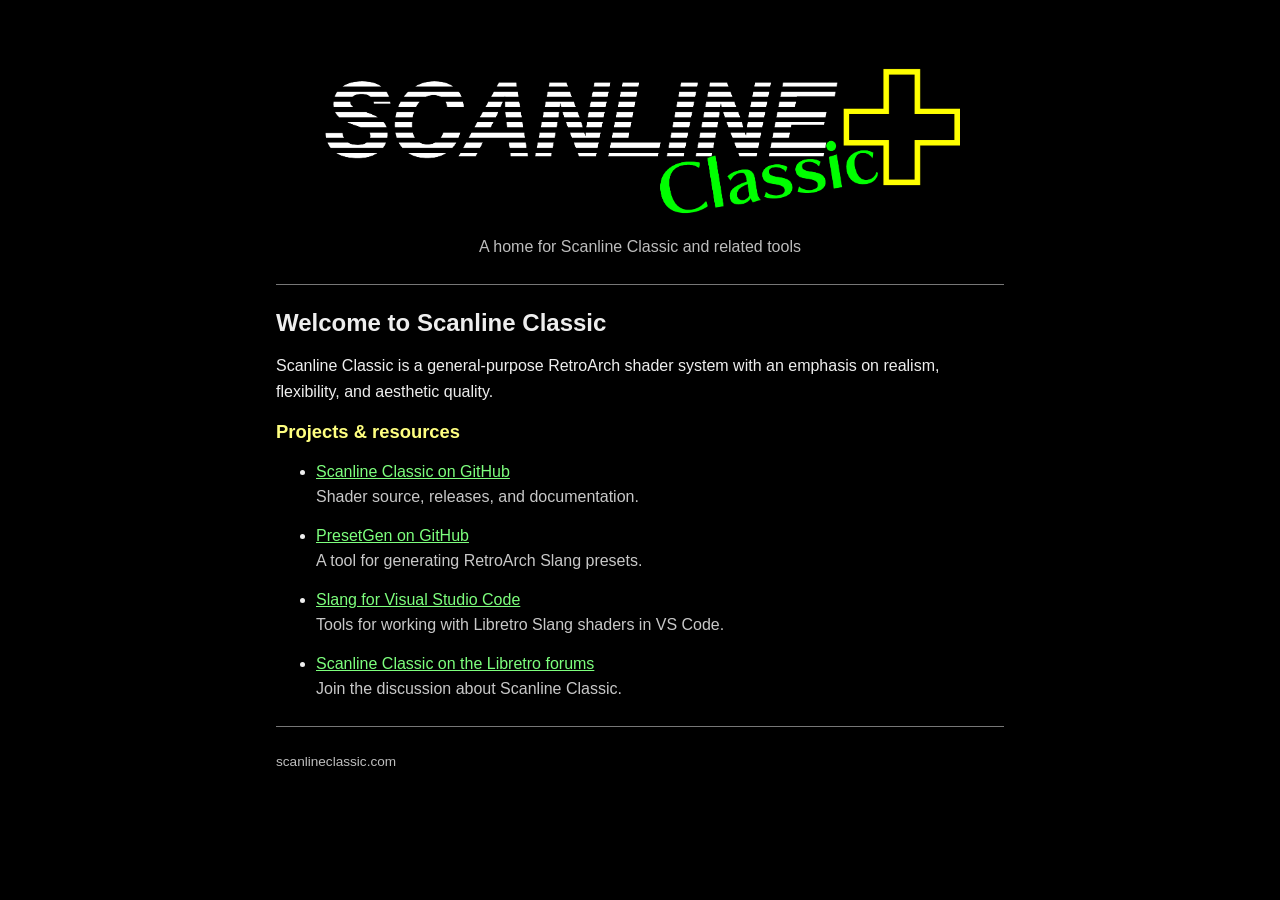
==== index.html @ 7bfc21c9 "Initial commit" ====
<!doctype html>
<html lang="en">
<head>
  <meta charset="utf-8">
  <meta name="viewport" content="width=device-width, initial-scale=1">
  <meta name="description" content="Scanline Classic, a flexible RetroArch shader, and related tools.">
  <meta name="color-scheme" content="dark">
  <title>Scanline Classic</title>
  <link rel="icon" type="image/png" href="share/scanlinemini.png">
  <style>
    :root {
      color-scheme: dark;
      font-family: Verdana, Geneva, sans-serif;
      background: #000;
      color: #eee;
    }

    * { box-sizing: border-box; }

    body {
      max-width: 760px;
      margin: 0 auto;
      padding: 1.5rem 1rem 2rem;
      line-height: 1.6;
    }

    a { color: #7dff7d; }
    a:visited { color: #d3b3ff; }
    a:hover { color: #ffff80; }
    a:focus-visible { outline: 2px solid #ffff00; outline-offset: 3px; }

    .skip-link {
      position: absolute;
      top: -10rem;
      left: 1rem;
      padding: .5rem;
      background: #000;
    }
    .skip-link:focus { top: 1rem; }

    header { text-align: center; }
    header img { display: block; width: 100%; height: auto; }
    header p { margin: .25rem 0 1.5rem; color: #bdbdbd; }

    h1, h2 { line-height: 1.2; }
    h1 { font-size: 1.5rem; }
    h2 { color: #ffff80; font-size: 1.15rem; }
    hr { border: 0; border-top: 1px solid #777; margin: 1.5rem 0; }
    li { margin: .8rem 0; }
    li span { display: block; color: #c8c8c8; }
    footer { color: #bdbdbd; font-size: .85rem; }
  </style>
</head>
<body>
  <a class="skip-link" href="#main">Skip to content</a>
  <header>
    <img src="share/scanlinepluslogo.png" alt="Scanline Classic" width="2209" height="625">
    <p>A home for Scanline Classic and related tools</p>
  </header>

  <main id="main">
    <hr>
    <h1>Welcome to Scanline Classic</h1>
    <p>Scanline Classic is a general-purpose RetroArch shader system with an emphasis on realism, flexibility, and aesthetic quality.</p>

    <h2>Projects &amp; resources</h2>
    <ul>
      <li>
        <a href="https://github.com/anikom15/scanline-classic">Scanline Classic on GitHub</a>
        <span>Shader source, releases, and documentation.</span>
      </li>
      <li>
        <a href="https://github.com/anikom15/presetgen">PresetGen on GitHub</a>
        <span>A tool for generating RetroArch Slang presets.</span>
      </li>
      <li>
        <a href="https://marketplace.visualstudio.com/items?itemName=ScanlineClassic.libretro-slang">Slang for Visual Studio Code</a>
        <span>Tools for working with Libretro Slang shaders in VS Code.</span>
      </li>
      <li>
        <a href="https://forums.libretro.com/t/the-scanline-classic-shader/41497">Scanline Classic on the Libretro forums</a>
        <span>Join the discussion about Scanline Classic.</span>
      </li>
    </ul>
  </main>

  <footer>
    <hr>
    <p>scanlineclassic.com</p>
  </footer>
</body>
</html>
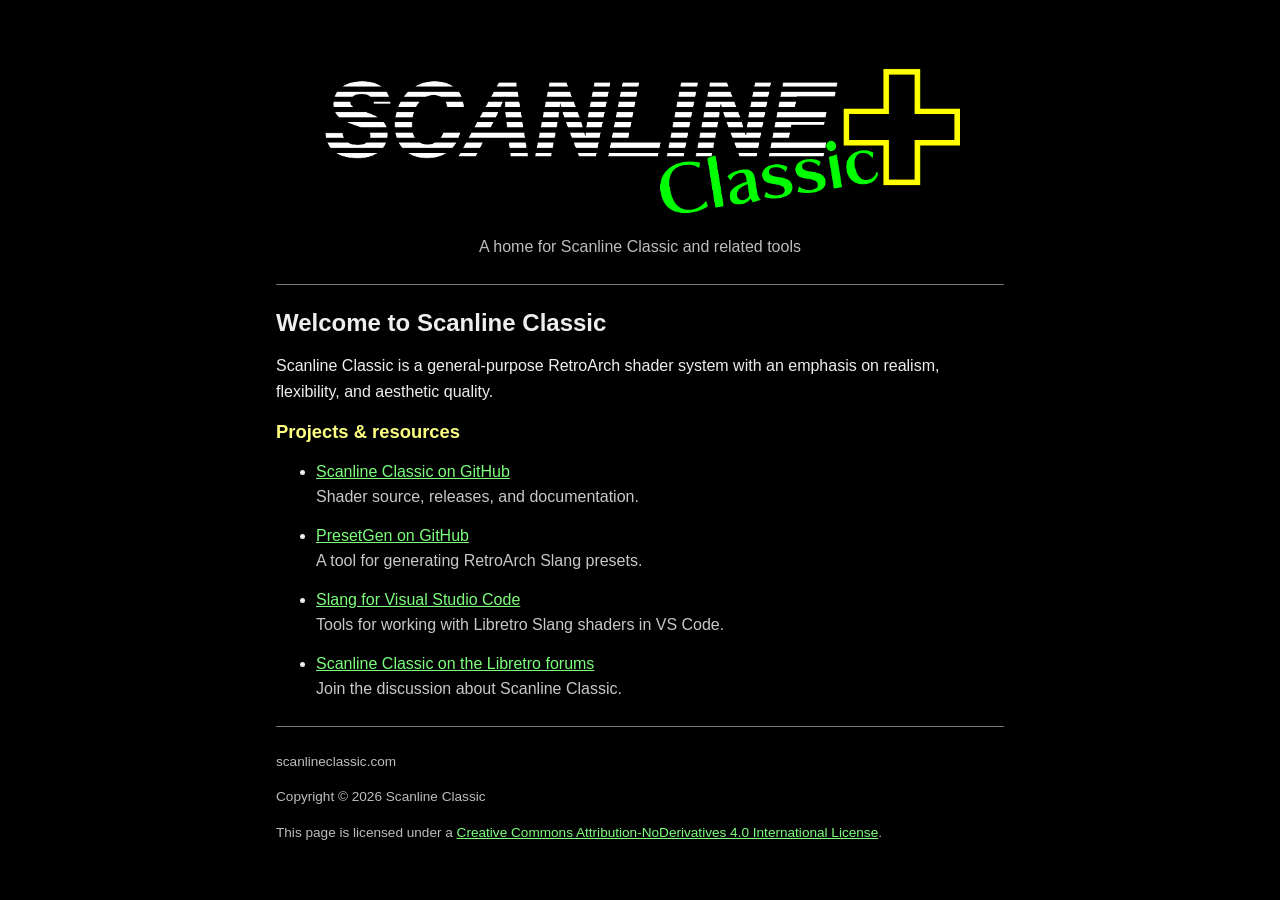
==== commit 5529a45b: "Add license and copyright" ====
--- a/index.html
+++ b/index.html
@@ -87,6 +87,8 @@
   <footer>
     <hr>
     <p>scanlineclassic.com</p>
+    <p>Copyright &copy; 2026 Scanline Classic</p>
+    <p>This page is licensed under a <a href="https://creativecommons.org/licenses/by-nd/4.0/">Creative Commons Attribution-NoDerivatives 4.0 International License</a>.</p>
   </footer>
 </body>
 </html>
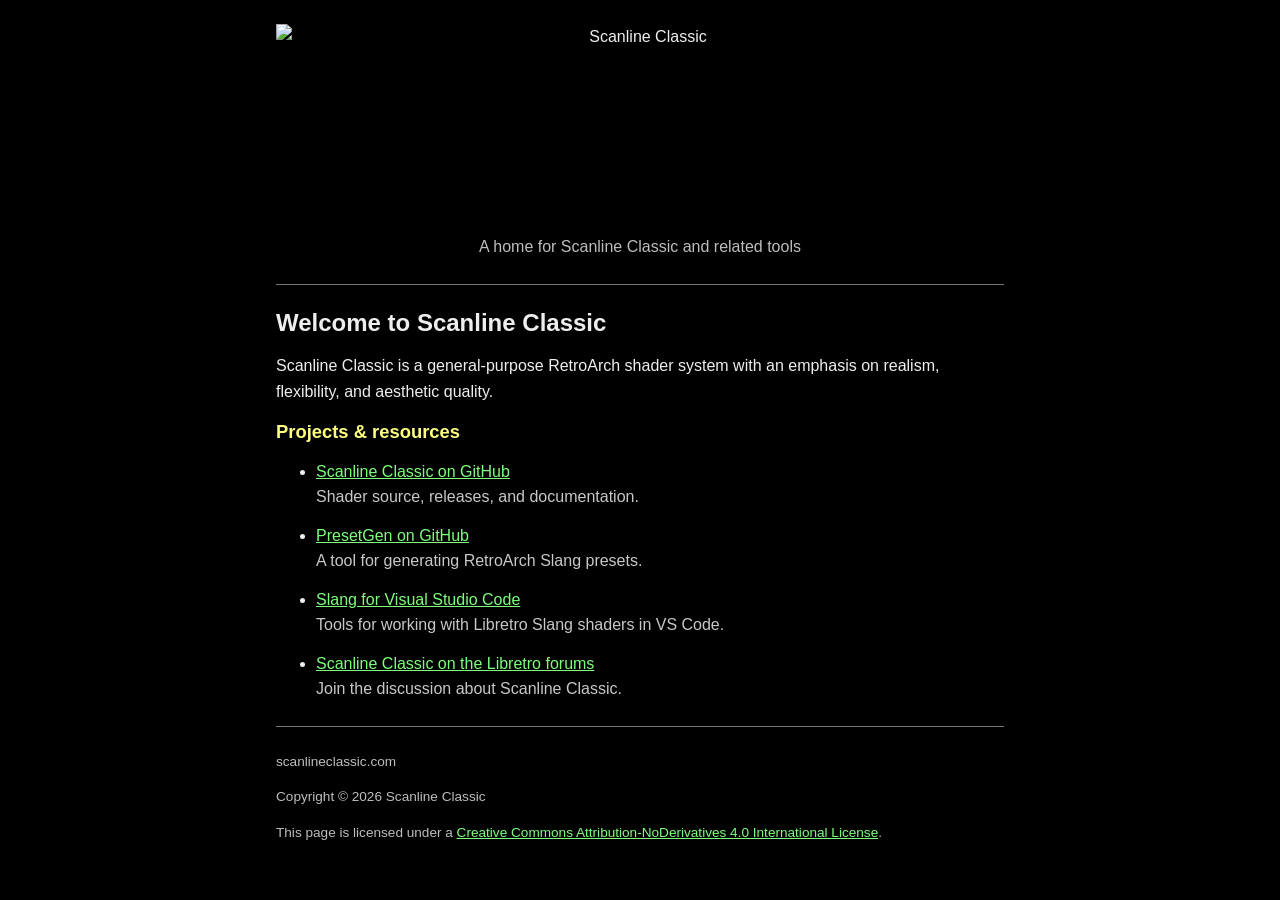
==== commit f85e648c: "Use original logo for now" ====
--- a/index.html
+++ b/index.html
@@ -54,7 +54,7 @@
 <body>
   <a class="skip-link" href="#main">Skip to content</a>
   <header>
-    <img src="share/scanlinepluslogo.png" alt="Scanline Classic" width="2209" height="625">
+    <img src="share/scanlineplus.png" alt="Scanline Classic" width="2209" height="625">
     <p>A home for Scanline Classic and related tools</p>
   </header>
 
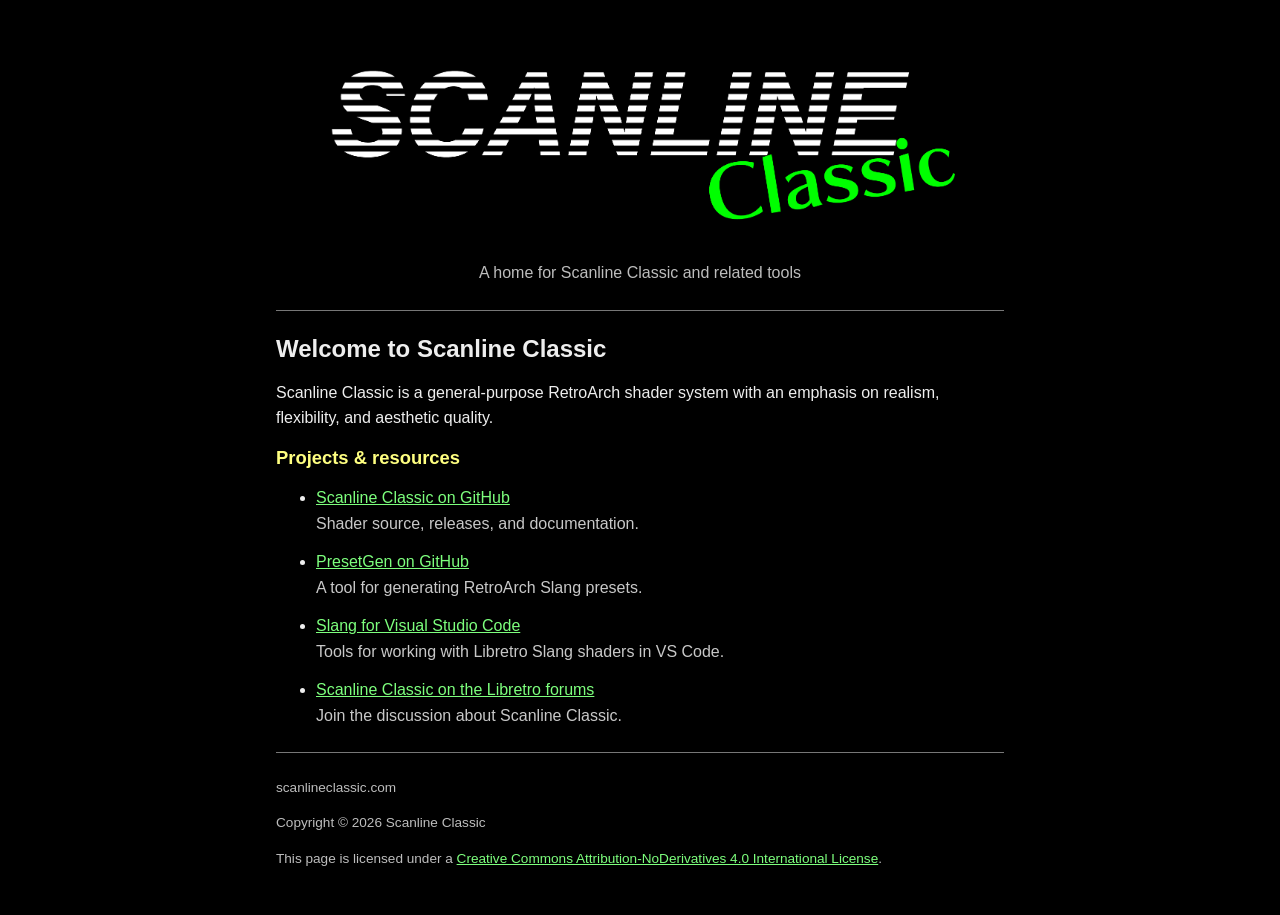
==== commit 5aab4ebd: "Fix logo link" ====
--- a/index.html
+++ b/index.html
@@ -54,7 +54,7 @@
 <body>
   <a class="skip-link" href="#main">Skip to content</a>
   <header>
-    <img src="share/scanlineplus.png" alt="Scanline Classic" width="2209" height="625">
+    <img src="share/scanlinelogo.png" alt="Scanline Classic" width="2209" height="625">
     <p>A home for Scanline Classic and related tools</p>
   </header>
 
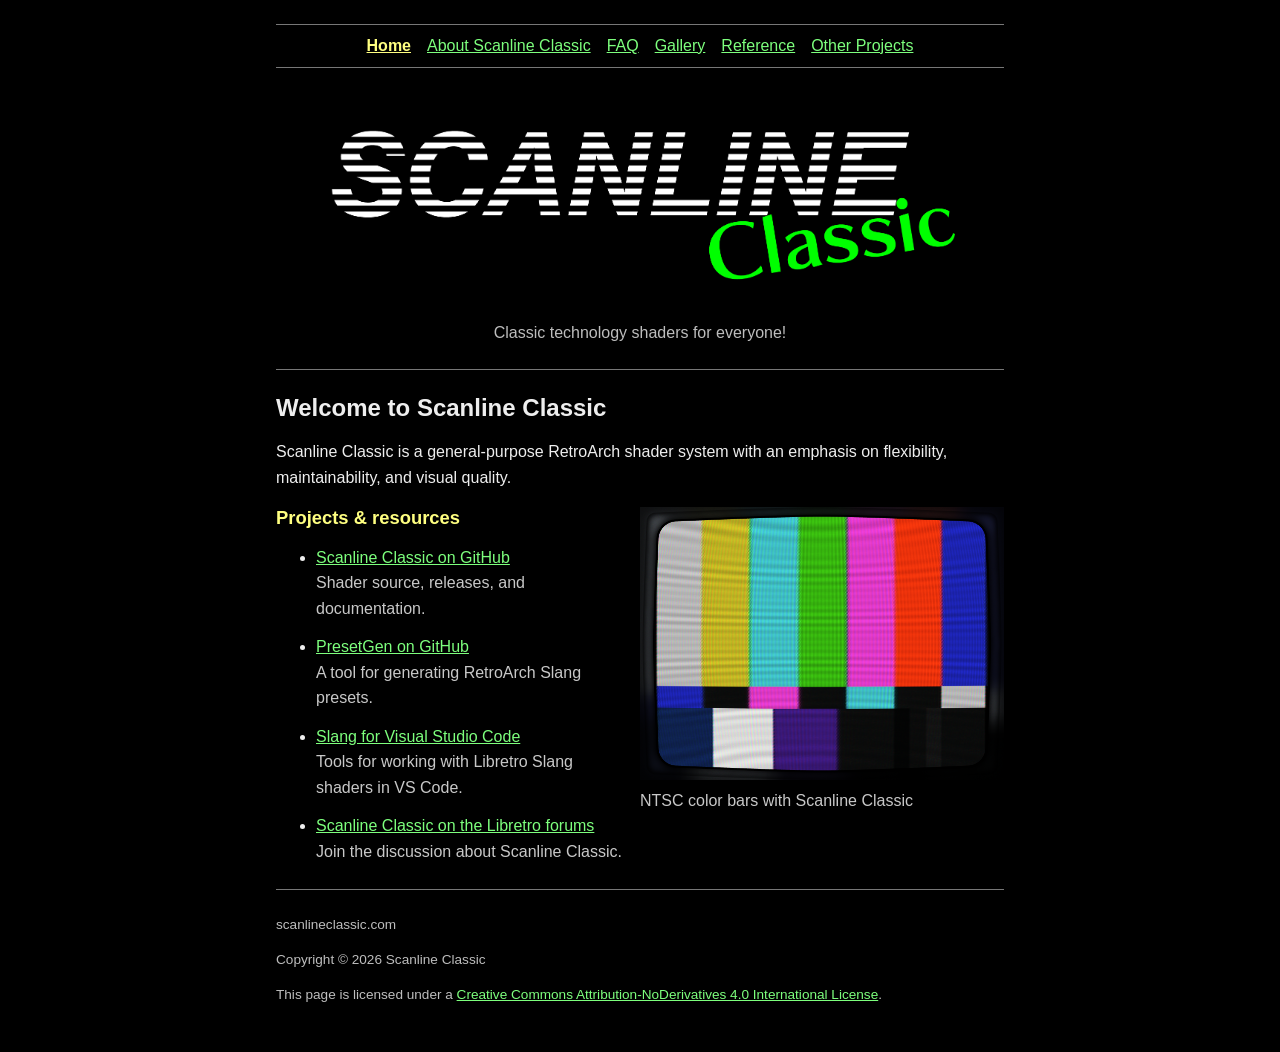
==== commit 89bb95f4: "Add more info, pictures" ====
--- a/index.html
+++ b/index.html
@@ -7,61 +7,31 @@
   <meta name="color-scheme" content="dark">
   <title>Scanline Classic</title>
   <link rel="icon" type="image/png" href="share/scanlinemini.png">
-  <style>
-    :root {
-      color-scheme: dark;
-      font-family: Verdana, Geneva, sans-serif;
-      background: #000;
-      color: #eee;
-    }
-
-    * { box-sizing: border-box; }
-
-    body {
-      max-width: 760px;
-      margin: 0 auto;
-      padding: 1.5rem 1rem 2rem;
-      line-height: 1.6;
-    }
-
-    a { color: #7dff7d; }
-    a:visited { color: #d3b3ff; }
-    a:hover { color: #ffff80; }
-    a:focus-visible { outline: 2px solid #ffff00; outline-offset: 3px; }
-
-    .skip-link {
-      position: absolute;
-      top: -10rem;
-      left: 1rem;
-      padding: .5rem;
-      background: #000;
-    }
-    .skip-link:focus { top: 1rem; }
-
-    header { text-align: center; }
-    header img { display: block; width: 100%; height: auto; }
-    header p { margin: .25rem 0 1.5rem; color: #bdbdbd; }
-
-    h1, h2 { line-height: 1.2; }
-    h1 { font-size: 1.5rem; }
-    h2 { color: #ffff80; font-size: 1.15rem; }
-    hr { border: 0; border-top: 1px solid #777; margin: 1.5rem 0; }
-    li { margin: .8rem 0; }
-    li span { display: block; color: #c8c8c8; }
-    footer { color: #bdbdbd; font-size: .85rem; }
-  </style>
+  <link rel="stylesheet" href="style.css">
 </head>
 <body>
   <a class="skip-link" href="#main">Skip to content</a>
   <header>
-    <img src="share/scanlinelogo.png" alt="Scanline Classic" width="2209" height="625">
-    <p>A home for Scanline Classic and related tools</p>
+    <nav aria-label="Main navigation">
+      <a href="index.html" aria-current="page">Home</a>
+      <a href="about.html">About Scanline Classic</a>
+      <a href="faq.html">FAQ</a>
+      <a href="gallery.html">Gallery</a>
+      <a href="reference.html">Reference</a>
+      <a href="other-projects.html">Other Projects</a>
+    </nav>
+    <img src="share/scanlinelogo.png" alt="Scanline Classic" width="1959" height="625">
+    <p>Classic technology shaders for everyone!</p>
   </header>
 
   <main id="main">
     <hr>
     <h1>Welcome to Scanline Classic</h1>
-    <p>Scanline Classic is a general-purpose RetroArch shader system with an emphasis on realism, flexibility, and aesthetic quality.</p>
+    <p>Scanline Classic is a general-purpose RetroArch shader system with an emphasis on flexibility, maintainability, and visual quality.</p>
+    <figure class="demo-home">
+      <img src="share/ntsc-bars.png" alt="NTSC color bars shown on a simulated CRT screen" width="2880" height="2160">
+      <figcaption>NTSC color bars with Scanline Classic</figcaption>
+    </figure>
 
     <h2>Projects &amp; resources</h2>
     <ul>
--- a/style.css
+++ b/style.css
@@ -0,0 +1,67 @@
+:root {
+  color-scheme: dark;
+  font-family: Verdana, Geneva, sans-serif;
+  background: #000;
+  color: #eee;
+}
+
+* { box-sizing: border-box; }
+
+body {
+  max-width: 760px;
+  margin: 0 auto;
+  padding: 1.5rem 1rem 2rem;
+  line-height: 1.6;
+}
+
+a { color: #7dff7d; }
+a:visited { color: #d3b3ff; }
+a:hover { color: #ffff80; }
+a:focus-visible { outline: 2px solid #ffff00; outline-offset: 3px; }
+
+.skip-link {
+  position: absolute;
+  top: -10rem;
+  left: 1rem;
+  padding: .5rem;
+  background: #000;
+}
+.skip-link:focus { top: 1rem; }
+
+header { text-align: center; }
+header img { display: block; width: 100%; height: auto; }
+header p { margin: .25rem 0 1.5rem; color: #bdbdbd; }
+
+nav {
+  display: flex;
+  flex-wrap: wrap;
+  justify-content: center;
+  gap: .25rem 1rem;
+  padding: .5rem;
+  margin-bottom: 1rem;
+  border-top: 1px solid #777;
+  border-bottom: 1px solid #777;
+}
+nav a[aria-current="page"] { color: #ffff80; font-weight: bold; }
+
+h1, h2 { line-height: 1.2; }
+h1 { font-size: 1.5rem; }
+h2 { color: #ffff80; font-size: 1.15rem; }
+figure { margin: 1.5rem 0; }
+figure img { display: block; max-width: 100%; height: auto; }
+.demo-home img { width: 50%; }
+.demo-about img { width: 25%; }
+@media (min-width: 481px) {
+  .demo-home, .demo-about {
+    float: right;
+    margin: 0 0 1rem 1rem;
+  }
+  .demo-home { width: 50%; }
+  .demo-about { width: 25%; }
+  .demo-home img, .demo-about img { width: 100%; }
+}
+figcaption { margin-top: .5rem; color: #c8c8c8; }
+hr { border: 0; border-top: 1px solid #777; margin: 1.5rem 0; }
+li { margin: .8rem 0; }
+li span { display: block; color: #c8c8c8; }
+footer { clear: both; color: #bdbdbd; font-size: .85rem; }
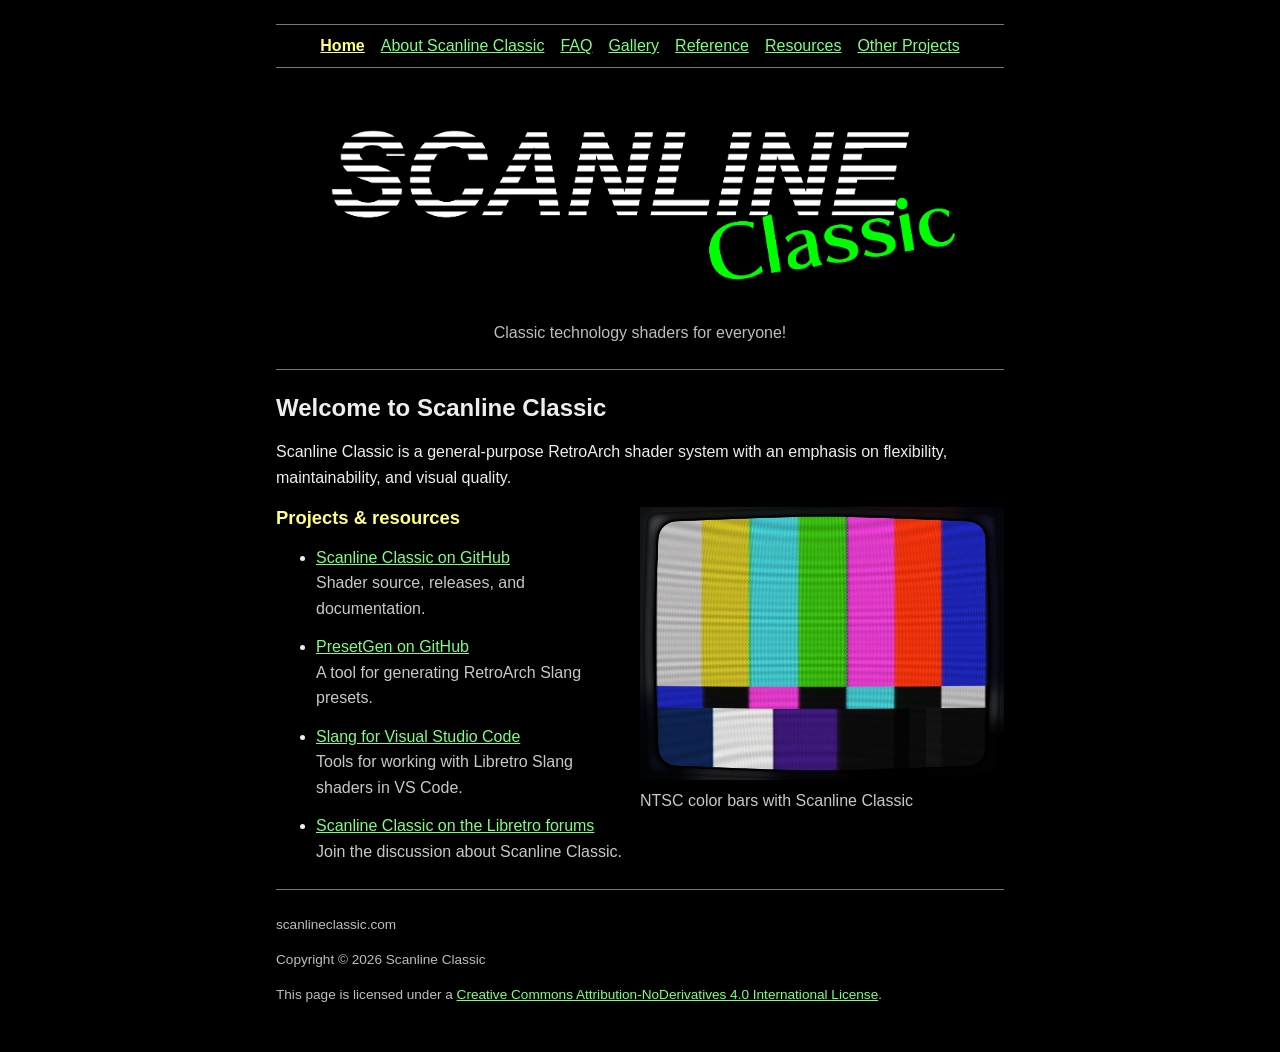
==== commit 09291320: "Add more FAQ and some reference" ====
--- a/index.html
+++ b/index.html
@@ -18,6 +18,7 @@
       <a href="faq.html">FAQ</a>
       <a href="gallery.html">Gallery</a>
       <a href="reference.html">Reference</a>
+      <a href="resources.html">Resources</a>
       <a href="other-projects.html">Other Projects</a>
     </nav>
     <img src="share/scanlinelogo.png" alt="Scanline Classic" width="1959" height="625">
--- a/style.css
+++ b/style.css
@@ -42,11 +42,13 @@
   border-top: 1px solid #777;
   border-bottom: 1px solid #777;
 }
-nav a[aria-current="page"] { color: #ffff80; font-weight: bold; }
+nav a[aria-current="page"], nav a[aria-current="location"] { color: #ffff80; font-weight: bold; }
 
 h1, h2 { line-height: 1.2; }
 h1 { font-size: 1.5rem; }
 h2 { color: #ffff80; font-size: 1.15rem; }
+.faq h2 { margin-top: 2rem; border-bottom: 1px solid #777; padding-bottom: .4rem; }
+.faq h3 { font-size: 1rem; line-height: 1.4; }
 figure { margin: 1.5rem 0; }
 figure img { display: block; max-width: 100%; height: auto; }
 .demo-home img { width: 50%; }
